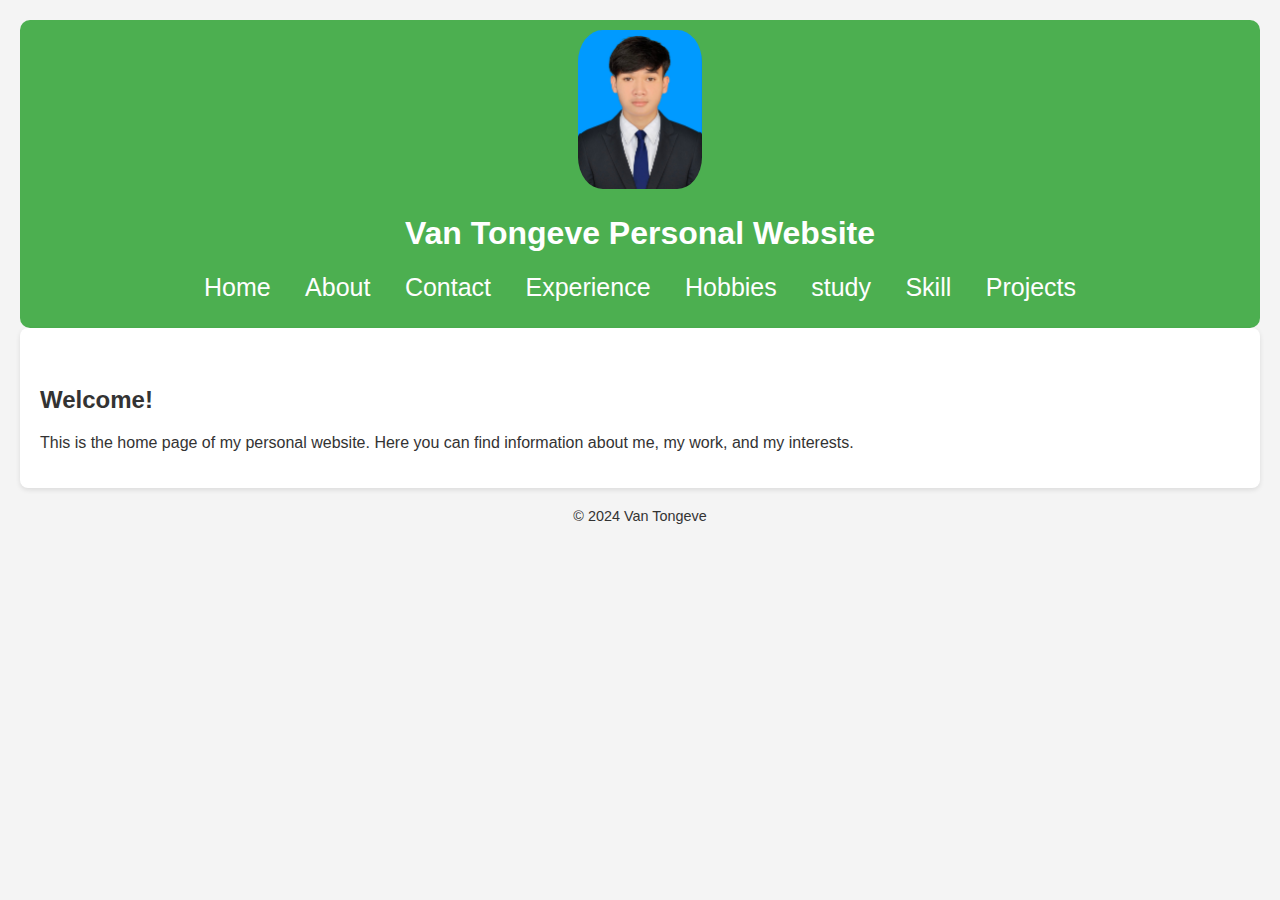
==== index.html @ 2a16a0bc "Add files via upload" ====
<!DOCTYPE html>
<html lang="en">
<head>
    <meta charset="UTF-8">
    <meta name="viewport" content="width=device-width, initial-scale=1.0">
    <link rel="stylesheet" href="style.css">
    <title>Personal Website</title>
</head>
<body>
    <header>
        <img class="pf" src="Vantongeve.jpg" alt="Tongeve">
        <h1>Van Tongeve Personal Website</h1>
        <nav>
            <ul>
            <li><a href="./index.html">Home</a></li>
            <li><a href="./about/about.html">About</a></li>
            <li><a href="./contact/contact.html">Contact</a></li>
            <li><a href="./experience/experience.html">Experience</a></li>
            <li><a href="./hobbies/hobbies.html">Hobbies</a></li>
            <li><a href="../study/study.html">study</a></li>
            <li><a href="./skill/skill.html">Skill</a></li>
            <li><a href="./project/projects.html">Projects</a></li>
            </ul>
        </nav>
    </header>
    <main>
        <img src="pf.jpg" alt="">
        <h2>Welcome!</h2>
        <p>This is the home page of my personal website. Here you can find information about me, my work, and my interests.</p>
    </main>
    <footer>
        <p>&copy; 2024 Van Tongeve</p>
</body>
</html>
---- style.css ----
body {
    font-family: Arial, sans-serif;
    background-color: #f4f4f4;
    margin: 0;
    padding: 20px;
    color: #333;
}

header {
    border-radius: 10px;
    background: #4CAF50;
    color: white;
    padding: 10px 0;
    text-align: center;
}

nav ul {
    list-style: none;
    padding: 0;
}

nav ul li {
    display: inline;
    margin: 0 15px;
}

nav ul li a {
    font-family:Arial, Helvetica, sans-serif;
    font-size: 25px;
    color: rgb(254, 254, 254);
    text-decoration: none;
    transition: 0.4s ease-in-out;
}
a:hover{
    color: gray;
}

main {
    background: white;
    padding: 20px;
    border-radius: 8px;
    box-shadow: 0 2px 5px rgba(0, 0, 0, 0.1);
}

footer {
    text-align: center;
    margin-top: 20px;
    font-size: 0.9em;
}
.pf{
    width: 10%;
    height: 10%;
    border-radius: 20%;
}
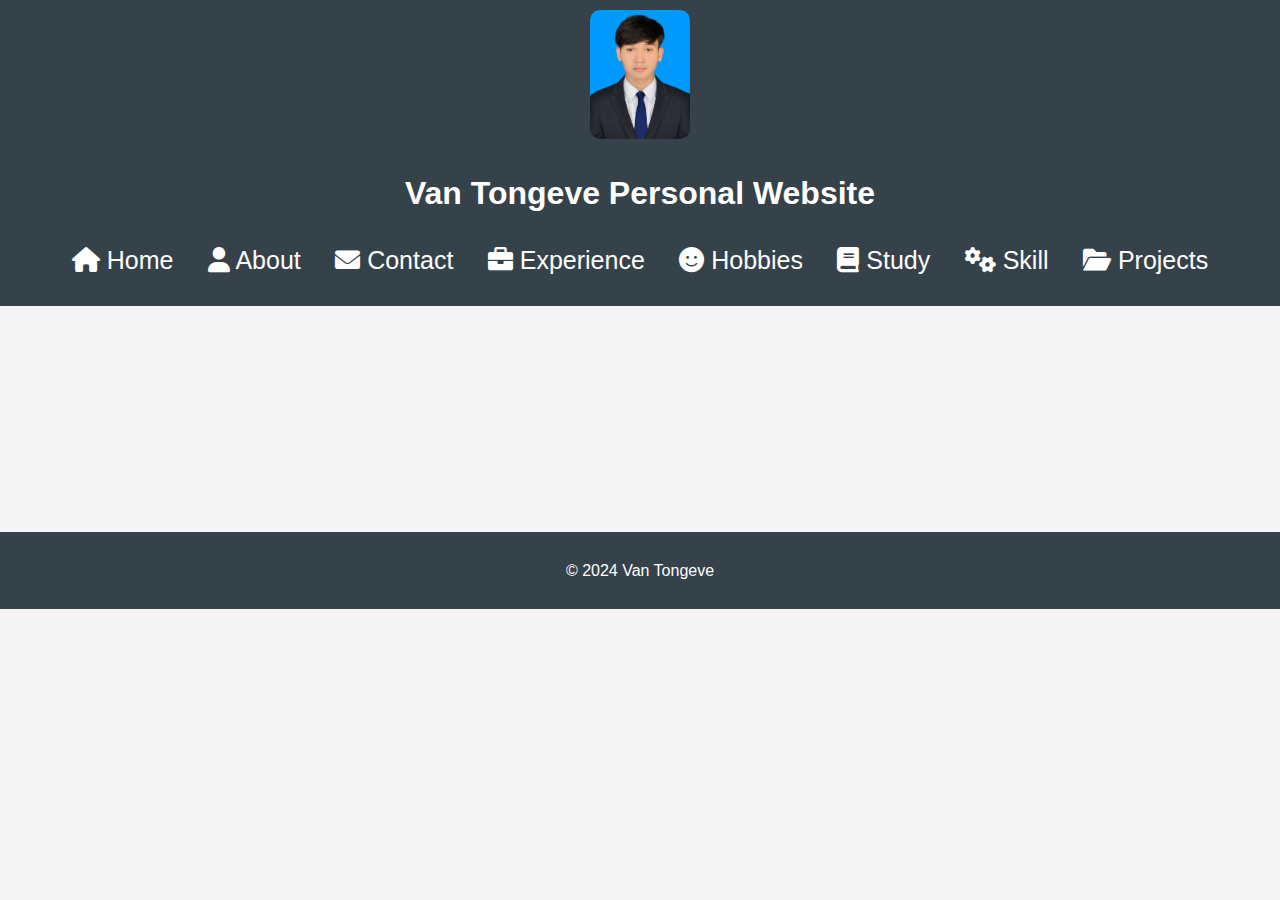
==== commit be4c9cfa: "Add files via upload" ====
--- a/index.html
+++ b/index.html
@@ -3,8 +3,85 @@
 <head>
     <meta charset="UTF-8">
     <meta name="viewport" content="width=device-width, initial-scale=1.0">
-    <link rel="stylesheet" href="style.css">
+    <link rel="stylesheet" href="https://cdnjs.cloudflare.com/ajax/libs/font-awesome/6.0.0-beta3/css/all.min.css">
     <title>Personal Website</title>
+    <style>
+        body {
+            font-family: Arial, sans-serif;
+            line-height: 1.6;
+            margin: 0;
+            padding: 0;
+            background-color: #f4f4f4;
+        }
+        header {
+            background: #35424a;
+            color: #ffffff;
+            padding: 10px 0;
+            text-align: center;
+        }
+        .pf {
+            width: 100px; /* Profile picture size */
+            border-radius: 10px;
+        }
+        nav ul {
+            list-style: none;
+            padding: 0;
+        }
+        nav ul li {
+            display: inline;
+            margin: 0 15px;
+        }
+        nav ul li a {
+            font-family: Arial, Helvetica, sans-serif;
+            font-size: 25px;
+            color: rgb(254, 254, 254);
+            text-decoration: none;
+            transition: 0.4s ease-in-out;
+        }
+        nav ul li a:hover {
+            color: #ffcc00;
+        }
+        main {
+            padding: 20px;
+            text-align: center;
+        }
+        .cv-button {
+            display: inline-block;
+            padding: 10px 20px;
+            margin-top: 20px;
+            background-color: #007BFF;
+            color: white;
+            text-decoration: none;
+            border-radius: 5px;
+        }
+        .cv-button:hover {
+            background-color: #0056b3;
+        }
+        footer {
+            text-align: center;
+            padding: 10px 0;
+            background: #35424a;
+            color: #ffffff;
+            position: relative;
+            bottom: 0;
+            width: 100%;
+        }
+        @keyframes fadeInUp {
+            from {
+                opacity: 0;
+                transform: translateY(20px);
+            }
+            to {
+                opacity: 1;
+                transform: translateY(0);
+            }
+        }
+        /* Apply the animation to the main content */
+        .fade-in {
+            opacity: 0; /* Start hidden */
+            animation: fadeInUp 0.6s forwards; /* Animation */
+        }
+    </style>
 </head>
 <body>
     <header>
@@ -12,23 +89,24 @@
         <h1>Van Tongeve Personal Website</h1>
         <nav>
             <ul>
-            <li><a href="./index.html">Home</a></li>
-            <li><a href="./about/about.html">About</a></li>
-            <li><a href="./contact/contact.html">Contact</a></li>
-            <li><a href="./experience/experience.html">Experience</a></li>
-            <li><a href="./hobbies/hobbies.html">Hobbies</a></li>
-            <li><a href="../study/study.html">study</a></li>
-            <li><a href="./skill/skill.html">Skill</a></li>
-            <li><a href="./project/projects.html">Projects</a></li>
+                <li><a href="./index.html"><i class="fas fa-home"></i> Home</a></li>
+                <li><a href="./about/about.html"><i class="fas fa-user"></i> About</a></li>
+                <li><a href="./contact/contact.html"><i class="fas fa-envelope"></i> Contact</a></li>
+                <li><a href="./experience/experience.html"><i class="fas fa-briefcase"></i> Experience</a></li>
+                <li><a href="./hobbies/hobbies.html"><i class="fas fa-smile"></i> Hobbies</a></li>
+                <li><a href="./study/study.html"><i class="fas fa-book"></i> Study</a></li>
+                <li><a href="./skill/skill.html"><i class="fas fa-cogs"></i> Skill</a></li>
+                <li><a href="./project/projects.html"><i class="fas fa-folder-open"></i> Projects</a></li>
             </ul>
         </nav>
     </header>
-    <main>
-        <img src="pf.jpg" alt="">
+    <main class="fade-in"> <!-- Added fade-in class here -->
         <h2>Welcome!</h2>
         <p>This is the home page of my personal website. Here you can find information about me, my work, and my interests.</p>
+        <a href="Cv.pdf" class="cv-button">View CV</a>
     </main>
     <footer>
         <p>&copy; 2024 Van Tongeve</p>
+    </footer>
 </body>
 </html>